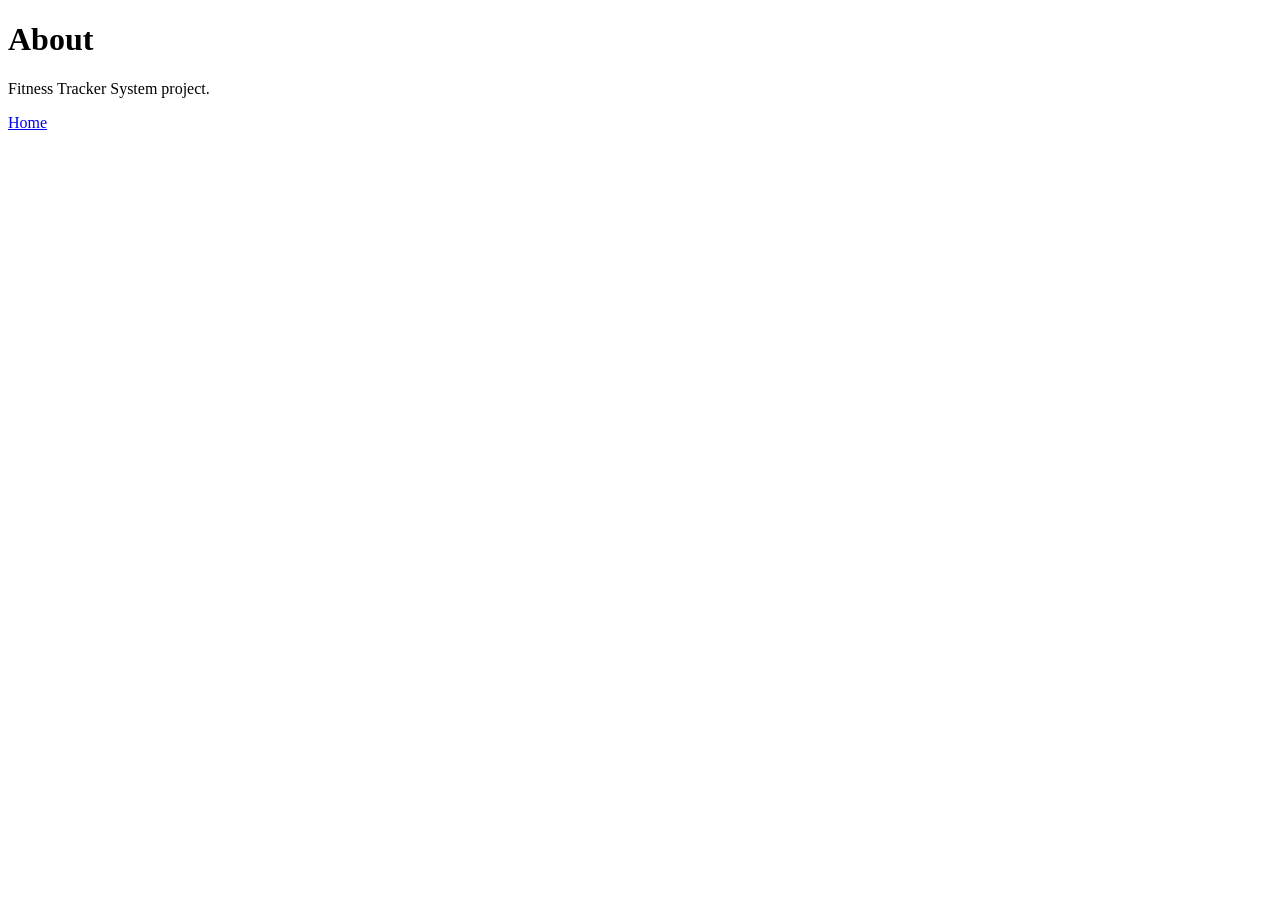
==== frontend/about.html @ ae8a16bd "Add railway config" ====
﻿<!doctype html>
<html><head><meta charset="utf-8"><title>About</title>
<link rel="stylesheet" href="/assets/css/style.css"></head>
<body><h1>About</h1><p>Fitness Tracker System project.</p>
<a href="index.html">Home</a></body></html>
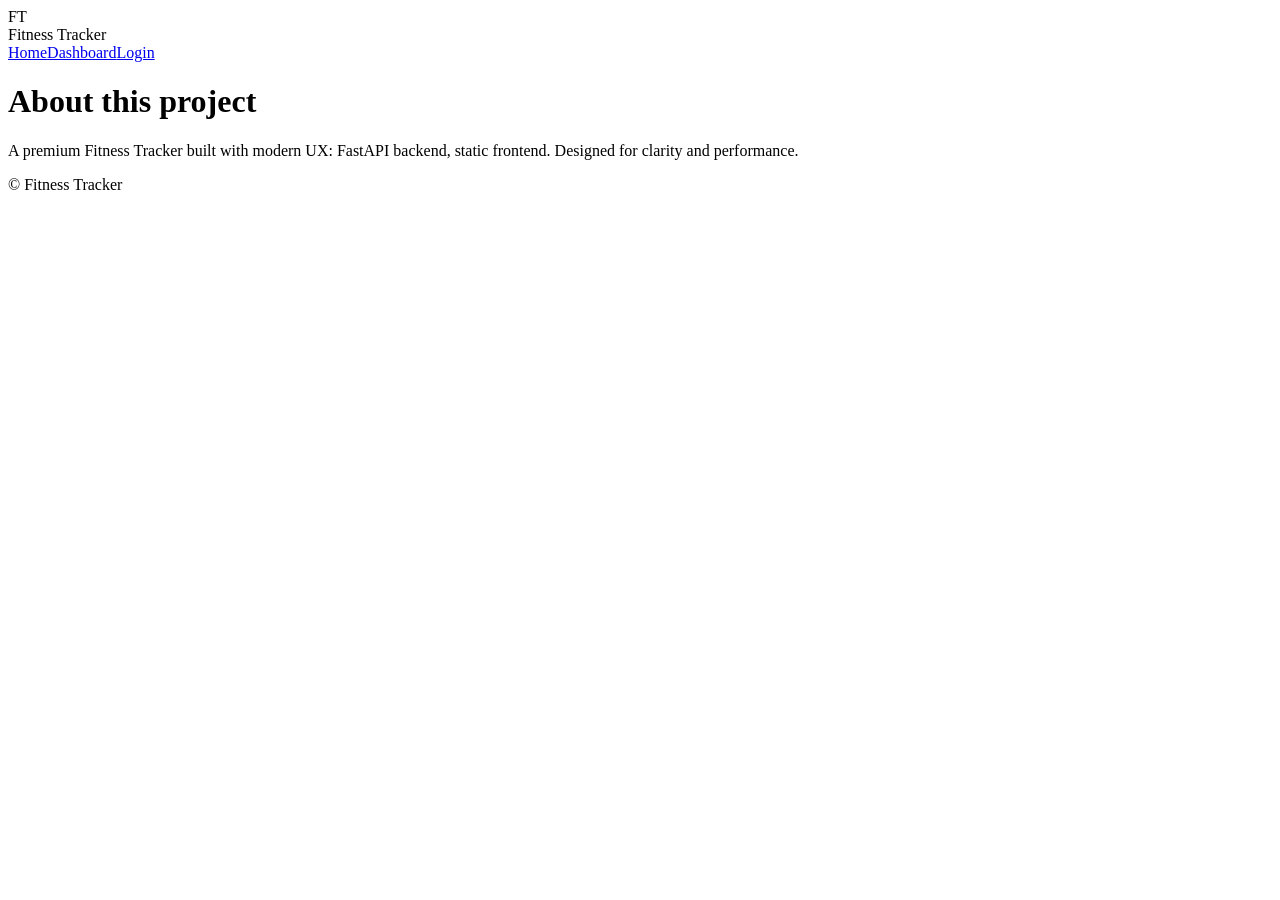
==== commit 50b997cd: "Redesign frontend" ====
--- a/frontend/about.html
+++ b/frontend/about.html
@@ -1,5 +1,23 @@
 ﻿<!doctype html>
-<html><head><meta charset="utf-8"><title>About</title>
-<link rel="stylesheet" href="/assets/css/style.css"></head>
-<body><h1>About</h1><p>Fitness Tracker System project.</p>
-<a href="index.html">Home</a></body></html>
+<html>
+<head>
+  <meta charset="utf-8">
+  <meta name="viewport" content="width=device-width,initial-scale=1">
+  <title>About - Fitness Tracker</title>
+  <link href="https://fonts.googleapis.com/css2?family=Poppins:wght@300;400;600;700&display=swap" rel="stylesheet">
+  <link rel="stylesheet" href="/assets/css/style.css">
+</head>
+<body>
+  <header>
+    <div class="brand"><div class="logo">FT</div><div>Fitness Tracker</div></div>
+    <nav><a href="/">Home</a><a href="dashboard.html">Dashboard</a><a href="register.html">Login</a></nav>
+  </header>
+  <main class="container">
+    <div class="card">
+      <h1>About this project</h1>
+      <p class="small">A premium Fitness Tracker built with modern UX: FastAPI backend, static frontend. Designed for clarity and performance.</p>
+    </div>
+  </main>
+  <footer class="footer">© Fitness Tracker</footer>
+</body>
+</html>
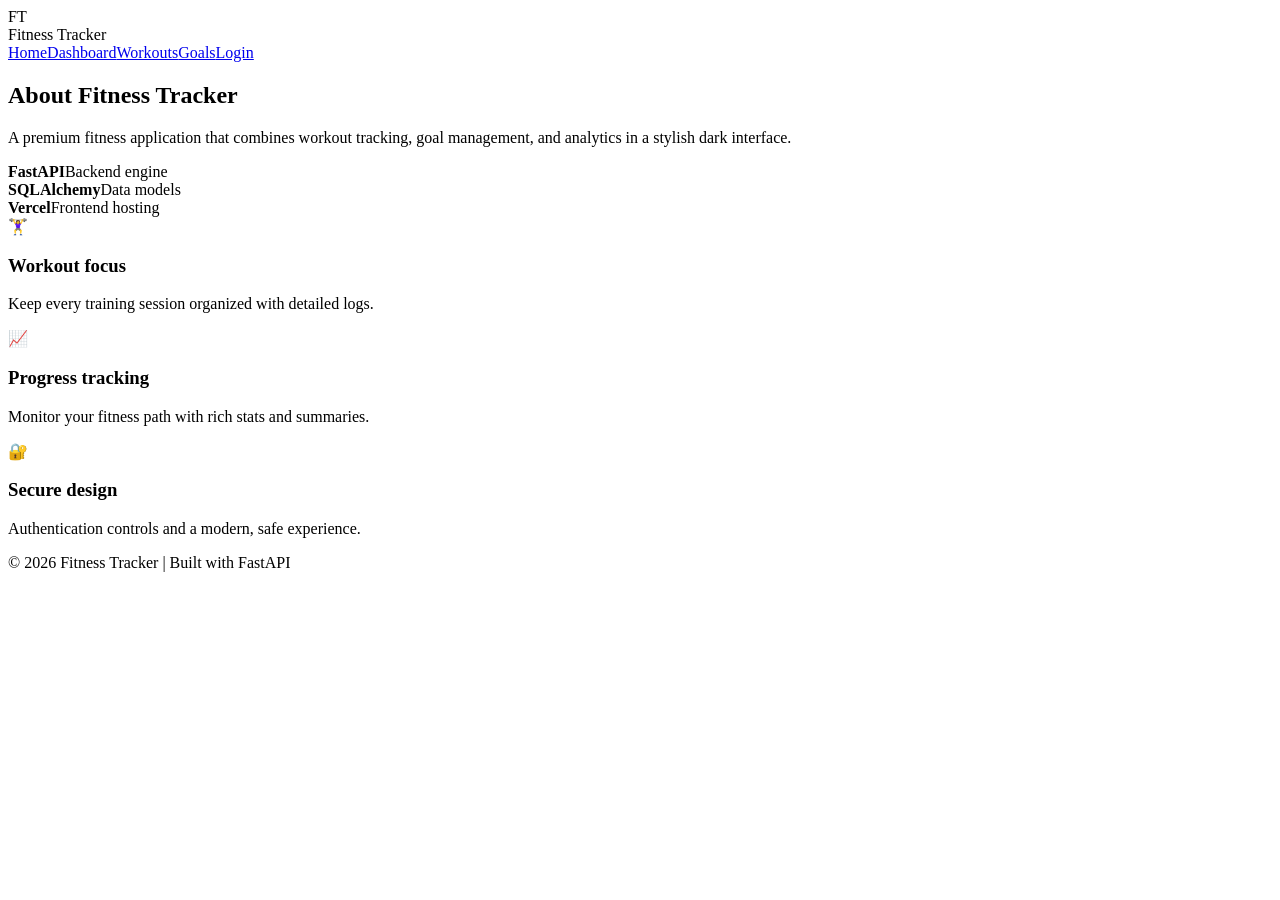
==== commit 537d1aea: "Enhanced frontend features" ====
--- a/frontend/about.html
+++ b/frontend/about.html
@@ -4,20 +4,34 @@
   <meta charset="utf-8">
   <meta name="viewport" content="width=device-width,initial-scale=1">
   <title>About - Fitness Tracker</title>
-  <link href="https://fonts.googleapis.com/css2?family=Poppins:wght@300;400;600;700&display=swap" rel="stylesheet">
+  <link href="https://fonts.googleapis.com/css2?family=Poppins:wght@300;400;500;600;700&display=swap" rel="stylesheet">
   <link rel="stylesheet" href="/assets/css/style.css">
 </head>
 <body>
   <header>
     <div class="brand"><div class="logo">FT</div><div>Fitness Tracker</div></div>
-    <nav><a href="/">Home</a><a href="dashboard.html">Dashboard</a><a href="register.html">Login</a></nav>
+    <nav><a href="/">Home</a><a href="dashboard.html">Dashboard</a><a href="workouts.html">Workouts</a><a href="goals.html">Goals</a><a href="register.html" class="button">Login</a></nav>
   </header>
   <main class="container">
-    <div class="card">
-      <h1>About this project</h1>
-      <p class="small">A premium Fitness Tracker built with modern UX: FastAPI backend, static frontend. Designed for clarity and performance.</p>
-    </div>
+    <section class="section animate">
+      <div class="hero__panel">
+        <h1>About Fitness Tracker</h1>
+        <p class="small">A premium fitness application that combines workout tracking, goal management, and analytics in a stylish dark interface.</p>
+        <div class="stats-row">
+          <div class="stat-pill"><strong>FastAPI</strong><span>Backend engine</span></div>
+          <div class="stat-pill"><strong>SQLAlchemy</strong><span>Data models</span></div>
+          <div class="stat-pill"><strong>Vercel</strong><span>Frontend hosting</span></div>
+        </div>
+      </div>
+    </section>
+    <section class="section features animate">
+      <div class="grid grid--3">
+        <div class="card"><div class="feature-icon">🏋️‍♀️</div><h3>Workout focus</h3><p>Keep every training session organized with detailed logs.</p></div>
+        <div class="card"><div class="feature-icon">📈</div><h3>Progress tracking</h3><p>Monitor your fitness path with rich stats and summaries.</p></div>
+        <div class="card"><div class="feature-icon">🔐</div><h3>Secure design</h3><p>Authentication controls and a modern, safe experience.</p></div>
+      </div>
+    </section>
   </main>
-  <footer class="footer">© Fitness Tracker</footer>
+  <footer class="footer">© 2026 Fitness Tracker | Built with FastAPI</footer>
 </body>
 </html>
